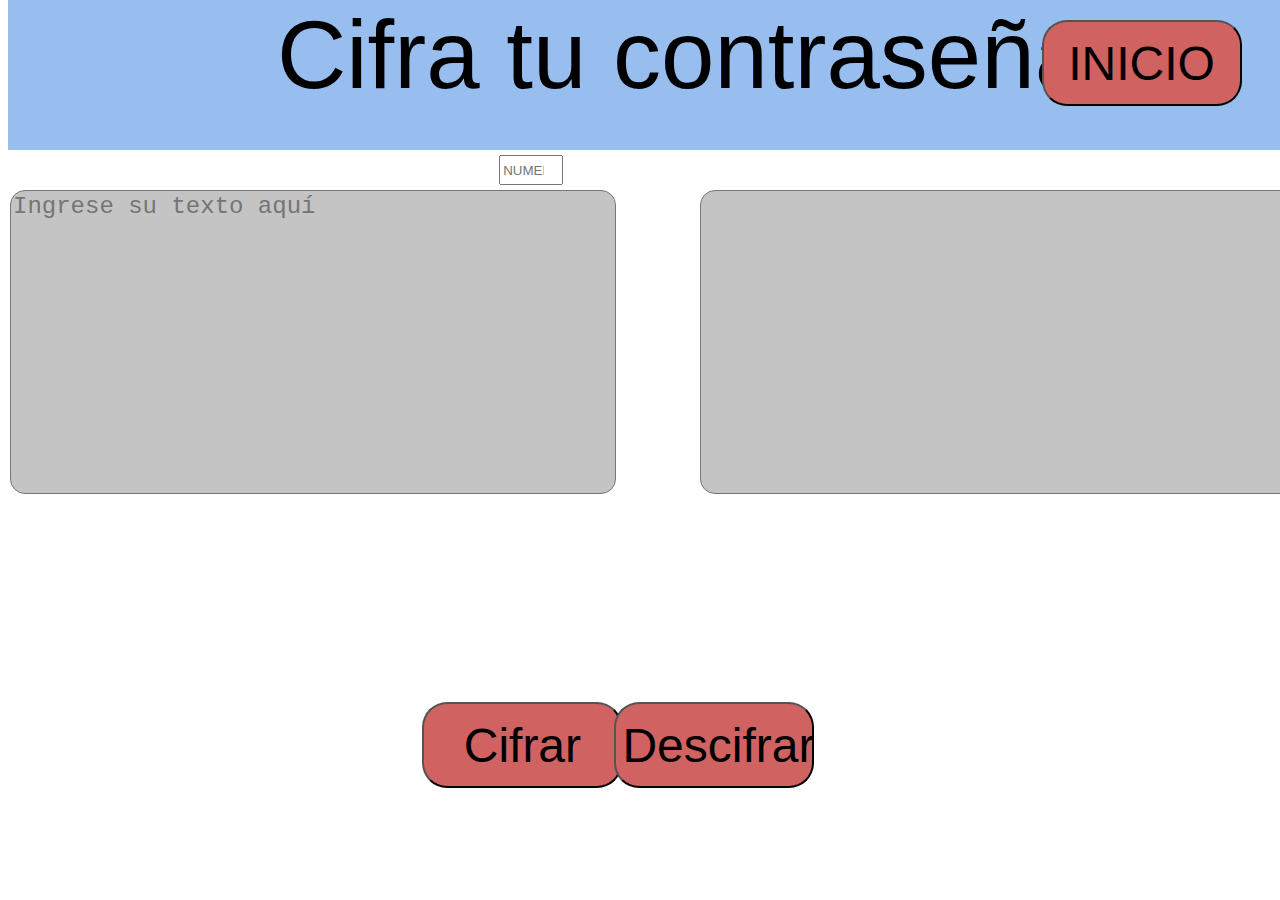
==== src/cifrador.html @ e64e55b7 "Version cifrado y descifrado sin boton copiar" ====
<!DOCTYPE html>
<html lang="en">
<head>
    <meta charset="UTF-8">
    <meta name="viewport" content="width=device-width, initial-scale=1.0">
    <meta http-equiv="X-UA-Compatible" content="ie=edge">
    <link rel="stylesheet" href="style.css">
    <title>Cifra tu contraseña</title>
</head>
<body>
    <p1>Cifra tu contraseña</p1>

    <button class="home" onclick="window.location.href='index.html';">INICIO</button>;

    <input id="number1" type="number" placeholder="NUMERO" min="1" max="100" maxlength="3">

    <input id="cipher" type="submit" value="Cifrar">;
    <input id="decipher" type="submit" value="Descifrar">;

   <div class="box"><textarea id="box1" cols="44" rows="10" placeholder="Ingrese su texto aquí"></textarea></div>
   <div class="box"><textarea id="box2" cols="44" rows="10" readonly></textarea></div>
   
<script src="cipher.js"></script>
<script src="index.js"></script>
</body>
</html>
---- src/style.css ----
body{
    background-color: white;
    font-family: sans-serif;
}
p1{
    position: absolute;
    background: #98BEEF;
    width: 1349px;
    height: 150px;
    top: 0%;
    font-size: 96px;
    text-align: center;
}
.instructions {
background: #C4C4C4;
border-radius: 16px;
position: absolute;
width: 669px;
height: 400px;
left: 0;
top: 180px;
font-size: 30px;
line-height: 37px;
text-align: justify;
}
.start{
position: absolute;
left: 68%;
top: 50%;
height: 86px;
width: 295px;
font-size: 48px;
border-radius: 15px;
text-shadow: 4px;
background-color: #D16262;
}
textarea{
background-color: #C4C4C4;
font-size: 24px;
resize: none;
}
#box1{
position: absolute;
width: 600px;
height: 298px;
left: 10px;
top: 190px;
border-radius: 15px;
}
#box2{
position: absolute;
width: 600px;
height: 298px;
left: 700px;
top: 190px;
border-radius: 15px;   
}
.home{
position: absolute;
top:20px;
right: 3%;
height: 86px;
width: 200px;
font-size: 48px;
border-radius: 25px;
background-color: #D16262;
}
#cipher{
position: absolute;
top: 78%;
left: 33%;
height: 86px;
width:200px;
font-size:48px;
border-radius: 25px;
background-color: #D16262;
}
#number1{
position: absolute;
top: 155px;
left: 39%;
height: 24px;
}
#decipher{
    position: absolute;
    top: 78%;
    left: 48%;
    height: 86px;
    width:200px;
    font-size:48px;
    border-radius: 25px;
    background-color: #D16262;
}
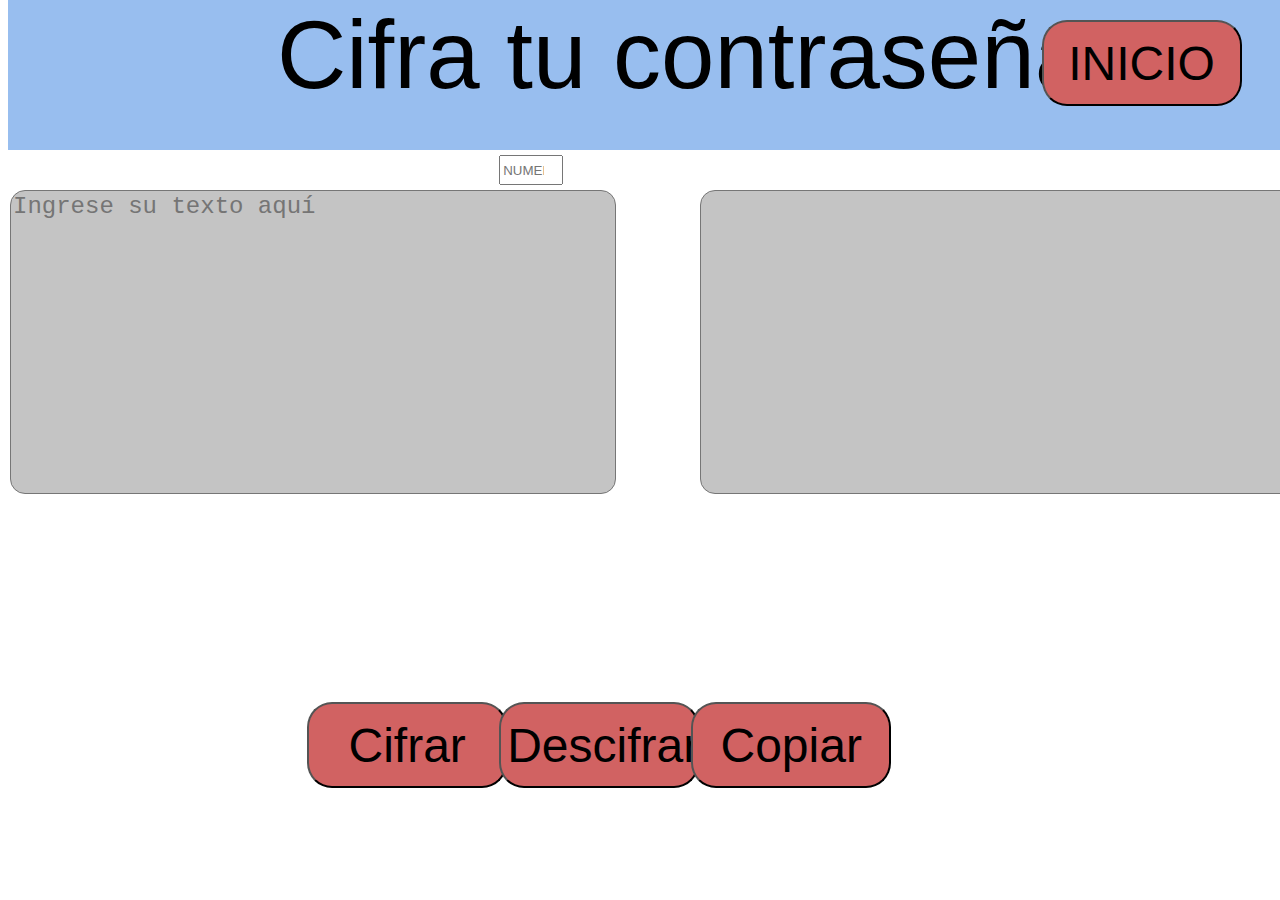
==== commit 05e9b3cf: "Cifrado y descifrado con boton para copiar" ====
--- a/src/cifrador.html
+++ b/src/cifrador.html
@@ -16,10 +16,11 @@
 
     <input id="cipher" type="submit" value="Cifrar">;
     <input id="decipher" type="submit" value="Descifrar">;
+    
 
    <div class="box"><textarea id="box1" cols="44" rows="10" placeholder="Ingrese su texto aquí"></textarea></div>
    <div class="box"><textarea id="box2" cols="44" rows="10" readonly></textarea></div>
-   
+   <button id="copiar">Copiar</button>
 <script src="cipher.js"></script>
 <script src="index.js"></script>
 </body>
--- a/src/style.css
+++ b/src/style.css
@@ -68,7 +68,7 @@
 #cipher{
 position: absolute;
 top: 78%;
-left: 33%;
+left: 24%;
 height: 86px;
 width:200px;
 font-size:48px;
@@ -84,7 +84,17 @@
 #decipher{
     position: absolute;
     top: 78%;
-    left: 48%;
+    left: 39%;
+    height: 86px;
+    width:200px;
+    font-size:48px;
+    border-radius: 25px;
+    background-color: #D16262;
+}
+#copiar{
+    position: absolute;
+    top: 78%;
+    left: 54%;
     height: 86px;
     width:200px;
     font-size:48px;
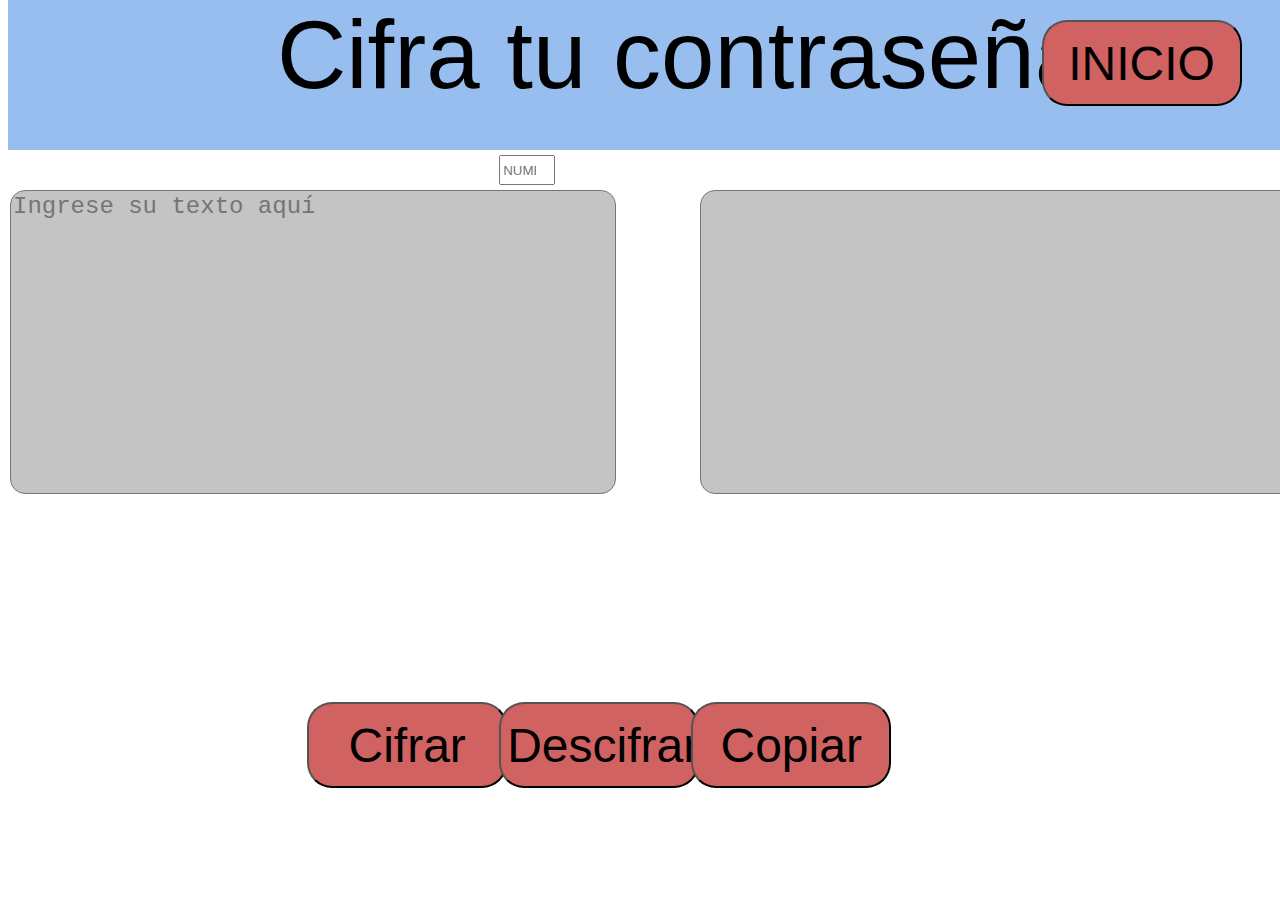
==== commit 88d1512a: "imagen" ====
--- a/src/cifrador.html
+++ b/src/cifrador.html
@@ -12,7 +12,7 @@
 
     <button class="home" onclick="window.location.href='index.html';">INICIO</button>;
 
-    <input id="number1" type="number" placeholder="NUMERO" min="1" max="100" maxlength="3">
+    <input id="number1" type="number" placeholder="NUMERO" min="1" max="50" maxlength="2">
 
     <input id="cipher" type="submit" value="Cifrar">;
     <input id="decipher" type="submit" value="Descifrar">;
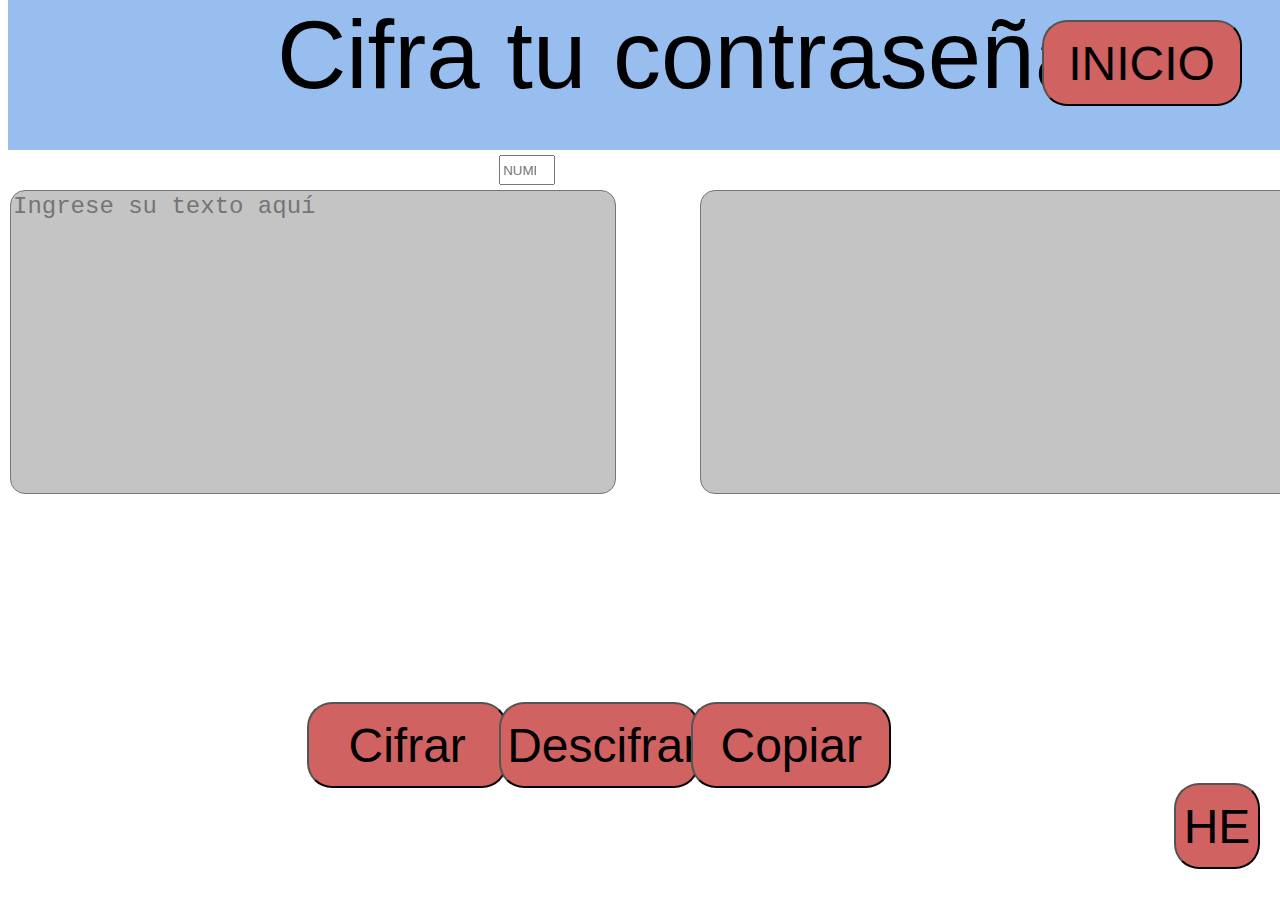
==== commit 167b096d: "Readme y hackers edition" ====
--- a/src/cifrador.html
+++ b/src/cifrador.html
@@ -13,7 +13,6 @@
     <button class="home" onclick="window.location.href='index.html';">INICIO</button>;
 
     <input id="number1" type="number" placeholder="NUMERO" min="1" max="50" maxlength="2">
-
     <input id="cipher" type="submit" value="Cifrar">;
     <input id="decipher" type="submit" value="Descifrar">;
     
@@ -21,6 +20,7 @@
    <div class="box"><textarea id="box1" cols="44" rows="10" placeholder="Ingrese su texto aquí"></textarea></div>
    <div class="box"><textarea id="box2" cols="44" rows="10" readonly></textarea></div>
    <button id="copiar">Copiar</button>
+   <button id="hacker" onclick="window.location.href='hackersedition.html';">HE</button>
 <script src="cipher.js"></script>
 <script src="index.js"></script>
 </body>
--- a/src/style.css
+++ b/src/style.css
@@ -100,4 +100,14 @@
     font-size:48px;
     border-radius: 25px;
     background-color: #D16262;
+}
+#hacker{
+    position: absolute;
+    top: 87%;
+    right: 20px;
+    height: 86px;
+    width:86px;
+    font-size:48px;
+    border-radius: 25px;
+    background-color: #D16262;
 }